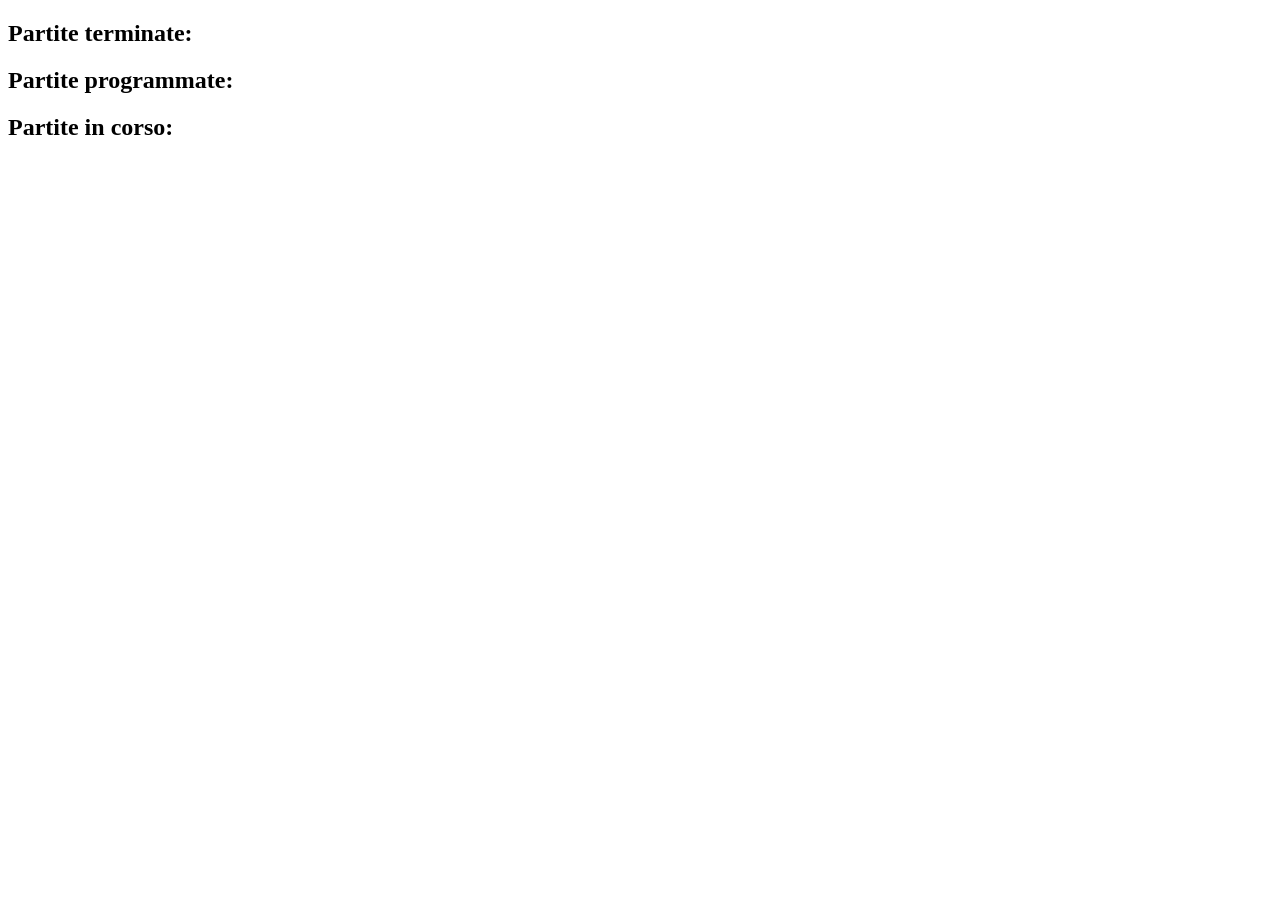
==== Livescore/frontend/templates/index.html @ 08b35ee0 "Add files via upload non va il runner, controllare l'errore" ====
<!DOCTYPE html>
<html lang="it">
<head>
    <meta charset="UTF-8">
    <title>Partite</title>
</head>
<body>
    <h2>Partite terminate:</h2>
    <ul id="ended">
    </ul>

    <h2>Partite programmate:</h2>
    <ul id="programmed">
    </ul>

    <h2>Partite in corso:</h2>
    <ul id="current">
    </ul>

<script>
    // Funzione che mi porta alla pagina dei dettagli
    function showDetails(){
        window.location.href = '/details';
    }

    const ws = new WebSocket("ws://localhost:8888/ws");

    // Liste delle partite
    const finished_matches = document.getElementById("ended")
    const programmed_matches = document.getElementById("programmed")
    const current_matches = document.getElementById("current")

    ws.onopen = () => {
        console.log("WebSocket aperto");
    };

    ws.onmessage = (event) => {
        const msg = JSON.parse(event.data);

        // Dati sulle partite
        const live_matches = msg.live;
        const end_matches = msg.end;
        const start_matches = msg.start;

        // Pulisco le liste
        current_matches.innerHTML = "";
        finished_matches.innerHTML = "";
        programmed_matches.innerHTML = "";

        // Inserisco i dati
        // Partite Live
        live_matches.forEach(match => {
            // Converto gli eventi in stringhe per essere visualizzabili
            let eventList = "";
            for (const event of match.events) {
                eventList += `Evento: ${event.type}
                              Minutaggio: ${event.time}`;
            }

            // Crea un nuovo elemento <li>
            const listItem = document.createElement('li');

            // Imposta il testo dell'elemento <li> con il valore dall'array
            listItem.textContent = `${match.teams[0]["team_name"]} / ${match.teams[1]["team_name"]}
                                    Tempo: ${match.time} minuti
                                    Punteggio: ${match.scores[0]} - ${match.scores[1]}
                                    Momenti salienti: ${eventList}`;

            // Aggiungo il pulsante per visualizzare i dettagli
            const detailButton = document.createElement('button');
            detailButton.textContent = 'Mostra dettagli';
            detailButton.addEventListener('click', showDetails);

            listItem.appendChild(detailButton);

            // Aggiungi il nuovo <li> alla <ul>
            current_matches.appendChild(listItem);
        });

        // Partite concluse
        end_matches.forEach(match => {
            // Converto gli eventi in stringhe per essere visualizzabili
            let eventList = "";
            for (const event of match.events) {
                eventList += `Evento: ${event.type}
                              Minutaggio: ${event.time}`;
            }

            // Crea un nuovo elemento <li>
            const listItem = document.createElement('li');

            // Imposta il testo dell'elemento <li> con il valore dall'array
            listItem.textContent = `${match.teams[0]["team_name"]} / ${match.teams[1]["team_name"]}
                                    Esito: ${match.scores}
                                    Momenti salienti: ${eventList}`;

            // Aggiungi il nuovo <li> alla <ul>
            finished_matches.appendChild(listItem);
        });

        // Partite programmate
        start_matches.forEach(match => {
            // Crea un nuovo elemento <li>
            const listItem = document.createElement('li');

            // Imposta il testo dell'elemento <li> con il valore dall'array
            listItem.textContent = `${match.teams[0]["team_name"]} / ${match.teams[1]["team_name"]}
                                    programmata per: ${match.schedule.slice(0, 19)}`;

            // Aggiungi il nuovo <li> alla <ul>
            programmed_matches.appendChild(listItem);
        });
    };

    ws.onclose = () => {
        console.log("WebSocket chiuso");
    };

</script>

</body>
</html>
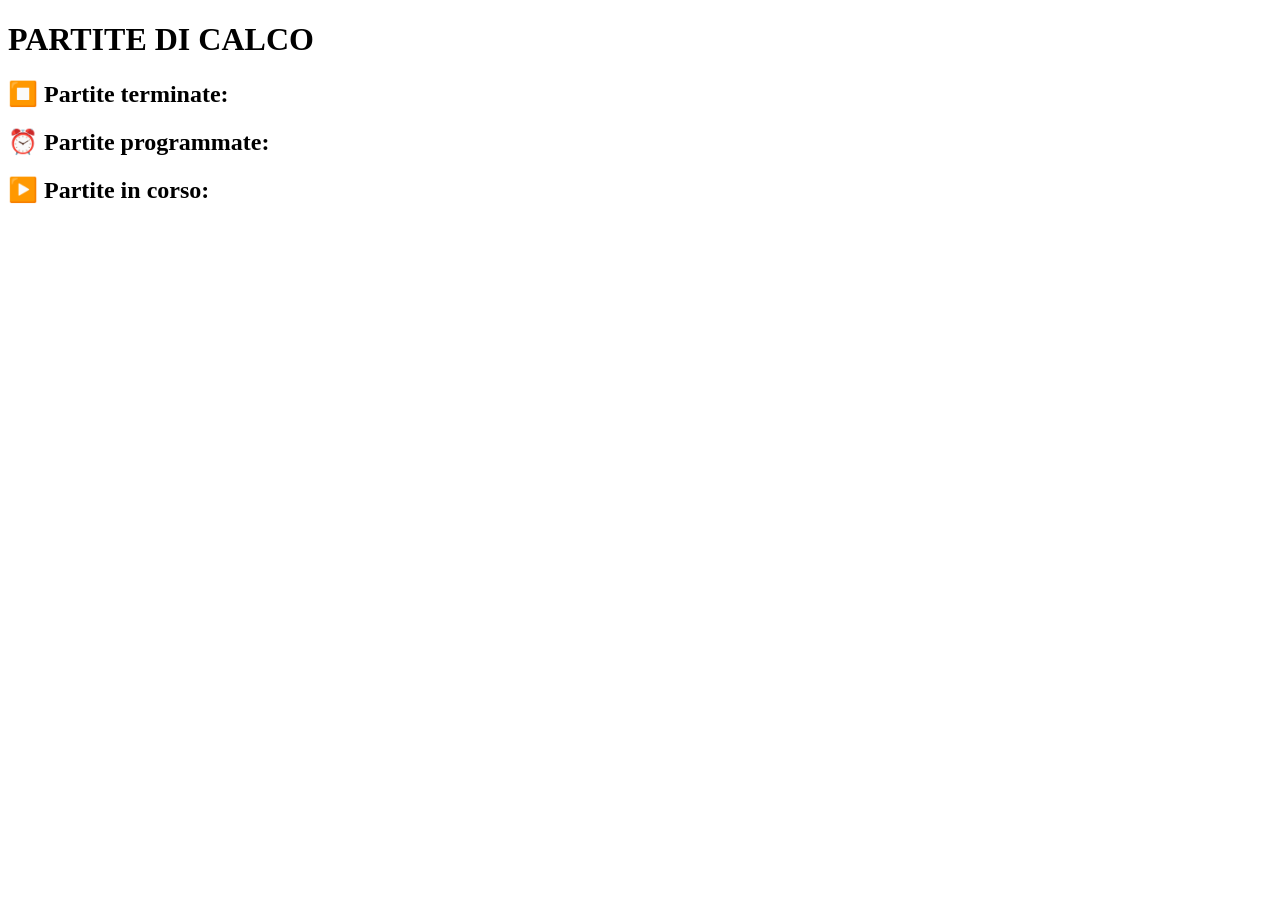
==== commit 6957a806: "Migliorie grafiche - manca da sistemare il collegamento tra le pagine, che avviene ogni tanto si ogn" ====
--- a/Livescore/frontend/templates/index.html
+++ b/Livescore/frontend/templates/index.html
@@ -5,25 +5,26 @@
     <title>Partite</title>
 </head>
 <body>
-    <h2>Partite terminate:</h2>
+    <h1>PARTITE DI CALCO</h1>
+
+    <h2>⏹️ Partite terminate:</h2>
     <ul id="ended">
     </ul>
 
-    <h2>Partite programmate:</h2>
+    <h2>⏰ Partite programmate:</h2>
     <ul id="programmed">
     </ul>
 
-    <h2>Partite in corso:</h2>
+    <h2>▶️ Partite in corso:</h2>
     <ul id="current">
     </ul>
 
 <script>
-    // Funzione che mi porta alla pagina dei dettagli
-    function showDetails(){
-        window.location.href = '/details';
-    }
+    const ws = new WebSocket("ws://localhost:8888/ws");
 
-    const ws = new WebSocket("ws://localhost:8888/ws");
+    window.addEventListener("beforeunload", () => {
+        ws.close();
+    });
 
     // Liste delle partite
     const finished_matches = document.getElementById("ended")
@@ -50,26 +51,31 @@
         // Inserisco i dati
         // Partite Live
         live_matches.forEach(match => {
+            console.log(match);
+
             // Converto gli eventi in stringhe per essere visualizzabili
             let eventList = "";
             for (const event of match.events) {
                 eventList += `Evento: ${event.type}
-                              Minutaggio: ${event.time}`;
+                              Minutaggio: ${event.time} `;
             }
 
             // Crea un nuovo elemento <li>
             const listItem = document.createElement('li');
 
             // Imposta il testo dell'elemento <li> con il valore dall'array
-            listItem.textContent = `${match.teams[0]["team_name"]} / ${match.teams[1]["team_name"]}
+            listItem.textContent = `${match.teams[0]} / ${match.teams[1]}
                                     Tempo: ${match.time} minuti
                                     Punteggio: ${match.scores[0]} - ${match.scores[1]}
-                                    Momenti salienti: ${eventList}`;
+                                    Momenti salienti 🔥: ${eventList}`;
 
             // Aggiungo il pulsante per visualizzare i dettagli
             const detailButton = document.createElement('button');
             detailButton.textContent = 'Mostra dettagli';
-            detailButton.addEventListener('click', showDetails);
+            detailButton.addEventListener('click', function () {
+                window.location.href = "http://localhost:8888/" + match.id;
+            });
+
 
             listItem.appendChild(detailButton);
 
@@ -83,14 +89,14 @@
             let eventList = "";
             for (const event of match.events) {
                 eventList += `Evento: ${event.type}
-                              Minutaggio: ${event.time}`;
+                              Minutaggio: ${event.time} `;
             }
 
             // Crea un nuovo elemento <li>
             const listItem = document.createElement('li');
 
             // Imposta il testo dell'elemento <li> con il valore dall'array
-            listItem.textContent = `${match.teams[0]["team_name"]} / ${match.teams[1]["team_name"]}
+            listItem.textContent = `${match.teams[0]} / ${match.teams[1]}
                                     Esito: ${match.scores}
                                     Momenti salienti: ${eventList}`;
 
@@ -104,7 +110,7 @@
             const listItem = document.createElement('li');
 
             // Imposta il testo dell'elemento <li> con il valore dall'array
-            listItem.textContent = `${match.teams[0]["team_name"]} / ${match.teams[1]["team_name"]}
+            listItem.textContent = `${match.teams[0]} / ${match.teams[1]}
                                     programmata per: ${match.schedule.slice(0, 19)}`;
 
             // Aggiungi il nuovo <li> alla <ul>
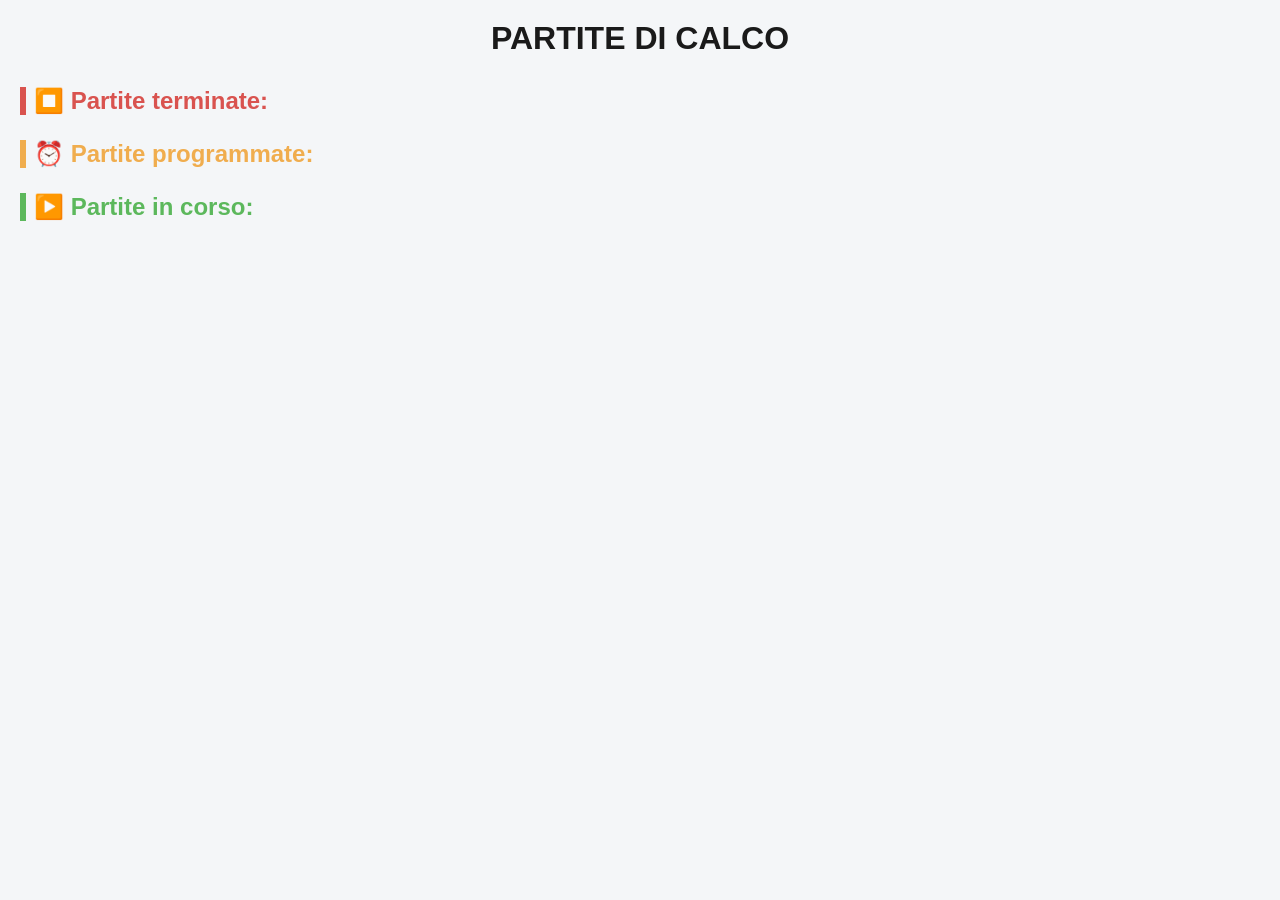
==== commit 7f6698c3: "Finito - Da fare il docker file e compose" ====
--- a/Livescore/frontend/templates/index.html
+++ b/Livescore/frontend/templates/index.html
@@ -3,6 +3,7 @@
 <head>
     <meta charset="UTF-8">
     <title>Partite</title>
+    <link rel="stylesheet" href="style.css">
 </head>
 <body>
     <h1>PARTITE DI CALCO</h1>
@@ -56,24 +57,24 @@
             // Converto gli eventi in stringhe per essere visualizzabili
             let eventList = "";
             for (const event of match.events) {
-                eventList += `Evento: ${event.type}
-                              Minutaggio: ${event.time} `;
+                eventList += `<br> - Evento: ${event.type}
+                              Minutaggio: ${event.time}`;
             }
 
             // Crea un nuovo elemento <li>
             const listItem = document.createElement('li');
 
             // Imposta il testo dell'elemento <li> con il valore dall'array
-            listItem.textContent = `${match.teams[0]} / ${match.teams[1]}
-                                    Tempo: ${match.time} minuti
-                                    Punteggio: ${match.scores[0]} - ${match.scores[1]}
-                                    Momenti salienti 🔥: ${eventList}`;
+            listItem.innerHTML = `${match.teams[0]} / ${match.teams[1]} <br>
+                                    Tempo: ${match.time} minuti <br>
+                                    Punteggio: ${match.scores[0]} - ${match.scores[1]} <br>
+                                    Momenti salienti 🔥: ${eventList} `;
 
             // Aggiungo il pulsante per visualizzare i dettagli
             const detailButton = document.createElement('button');
-            detailButton.textContent = 'Mostra dettagli';
+            detailButton.innerHTML = 'Mostra dettagli';
             detailButton.addEventListener('click', function () {
-                window.location.href = "http://localhost:8888/" + match.id;
+                window.location.href = `http://localhost:8888/${match.id}`;
             });
 
 
@@ -88,7 +89,7 @@
             // Converto gli eventi in stringhe per essere visualizzabili
             let eventList = "";
             for (const event of match.events) {
-                eventList += `Evento: ${event.type}
+                eventList += `<br> - Evento: ${event.type}
                               Minutaggio: ${event.time} `;
             }
 
@@ -96,9 +97,9 @@
             const listItem = document.createElement('li');
 
             // Imposta il testo dell'elemento <li> con il valore dall'array
-            listItem.textContent = `${match.teams[0]} / ${match.teams[1]}
-                                    Esito: ${match.scores}
-                                    Momenti salienti: ${eventList}`;
+            listItem.innerHTML = `${match.teams[0]} / ${match.teams[1]} <br>
+                                    Esito: ${match.scores[0]} - ${match.scores[1]} <br>
+                                    Momenti salienti: ${eventList} `;
 
             // Aggiungi il nuovo <li> alla <ul>
             finished_matches.appendChild(listItem);
@@ -110,7 +111,7 @@
             const listItem = document.createElement('li');
 
             // Imposta il testo dell'elemento <li> con il valore dall'array
-            listItem.textContent = `${match.teams[0]} / ${match.teams[1]}
+            listItem.innerHTML = `${match.teams[0]} / ${match.teams[1]}
                                     programmata per: ${match.schedule.slice(0, 19)}`;
 
             // Aggiungi il nuovo <li> alla <ul>
--- a/Livescore/frontend/templates/style.css
+++ b/Livescore/frontend/templates/style.css
@@ -0,0 +1,91 @@
+/* Reset base */
+* {
+    margin: 0;
+    padding: 0;
+    box-sizing: border-box;
+    font-family: "Segoe UI", Tahoma, sans-serif;
+}
+
+body {
+    background-color: #f4f6f8;
+    color: #222;
+    padding: 20px;
+}
+
+/* Titoli */
+h1 {
+    text-align: center;
+    margin-bottom: 30px;
+    color: #1a1a1a;
+}
+
+h2 {
+    margin: 25px 0 10px;
+    padding-left: 8px;
+    border-left: 6px solid;
+}
+
+/* Colori per stato partita */
+h2:nth-of-type(1) {
+    border-color: #d9534f; /* rosso - finite */
+    color: #d9534f;
+}
+
+h2:nth-of-type(2) {
+    border-color: #f0ad4e; /* arancione - programmate */
+    color: #f0ad4e;
+}
+
+h2:nth-of-type(3) {
+    border-color: #5cb85c; /* verde - live */
+    color: #5cb85c;
+}
+
+/* Liste */
+ul {
+    list-style: none;
+    margin-bottom: 20px;
+}
+
+/* Elementi partita */
+li {
+    background: #ffffff;
+    border-radius: 6px;
+    padding: 15px;
+    margin-bottom: 10px;
+    box-shadow: 0 2px 6px rgba(0,0,0,0.08);
+    line-height: 1.5;
+    white-space: pre-line; /* mantiene gli a capo nel textContent */
+}
+
+/* Pulsante dettagli */
+li button {
+    margin-top: 10px;
+    padding: 8px 12px;
+    border: none;
+    border-radius: 4px;
+    background-color: #007bff;
+    color: white;
+    cursor: pointer;
+    font-size: 14px;
+}
+
+li button:hover {
+    background-color: #0056b3;
+}
+
+/* Evidenzia le partite live */
+#current li {
+    border-left: 6px solid #5cb85c;
+}
+
+/* Partite finite */
+#ended li {
+    border-left: 6px solid #d9534f;
+    opacity: 0.9;
+}
+
+/* Partite programmate */
+#programmed li {
+    border-left: 6px solid #f0ad4e;
+}
